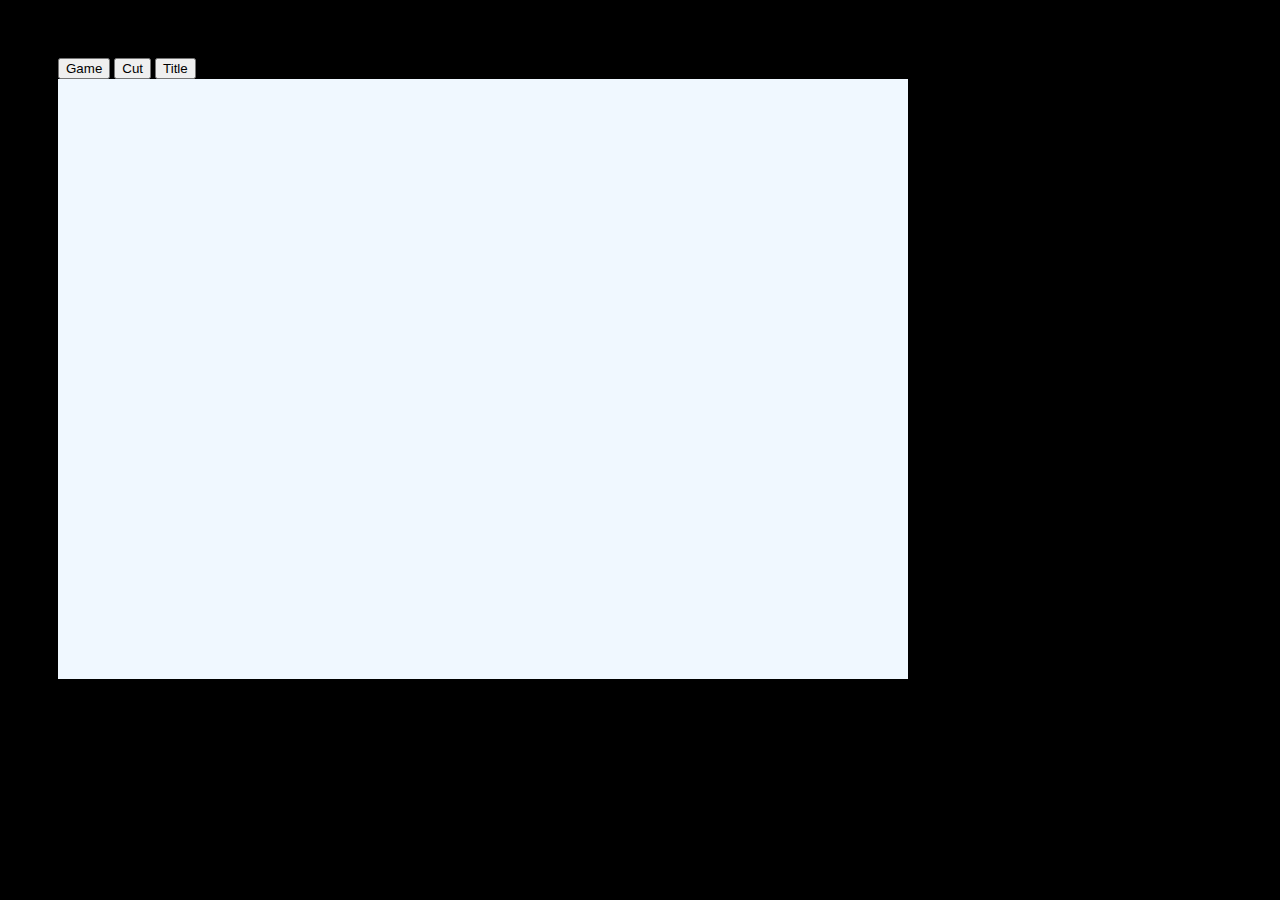
==== index.html @ c5c83557 "First Commit" ====
<!DOCTYPE html>
<html lang="en">
<head>
    <meta charset="UTF-8">
    <meta http-equiv="X-UA-Compatible" content="IE=edge">
    <meta name="viewport" content="width=device-width, initial-scale=1.0">
    <link rel="stylesheet" href="styles/home.css">
    <title>Ten Times at Timmy's</title>
    <script src="src/backdrophandle.js" defer></script>
</head>
<body>    
    <button onclick="changeBackdrop('game.html')">Game</button>
    <button onclick="changeBackdrop('cutscene.html')">Cut</button>
    <button onclick="changeBackdrop('titlescreen.html')">Title</button>
    <div>
        <iframe src="game.html" frameborder="0" width="850" height="600" id="content-frame"></iframe>
    </div>
</body>
</html>
---- styles/home.css ----
body{
    padding: 50px;
    background-color: black;
    color: white;
}
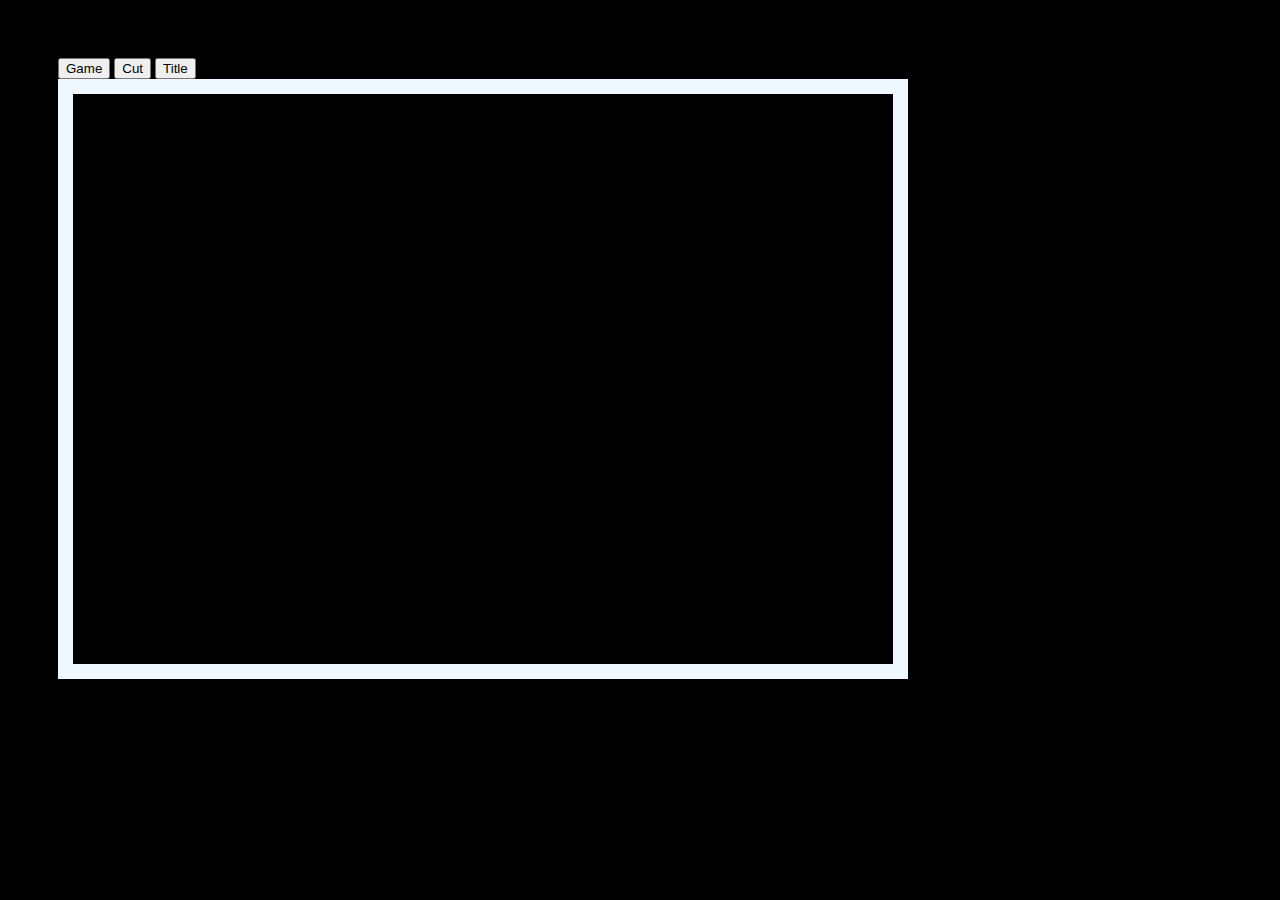
==== commit 5a6c8841: "com" ====
--- a/index.html
+++ b/index.html
@@ -6,7 +6,7 @@
     <meta name="viewport" content="width=device-width, initial-scale=1.0">
     <link rel="stylesheet" href="styles/home.css">
     <title>Ten Times at Timmy's</title>
-    <script src="src/backdrophandle.js" defer></script>
+    <script src="src/main.js" defer></script>
 </head>
 <body>    
     <button onclick="changeBackdrop('game.html')">Game</button>
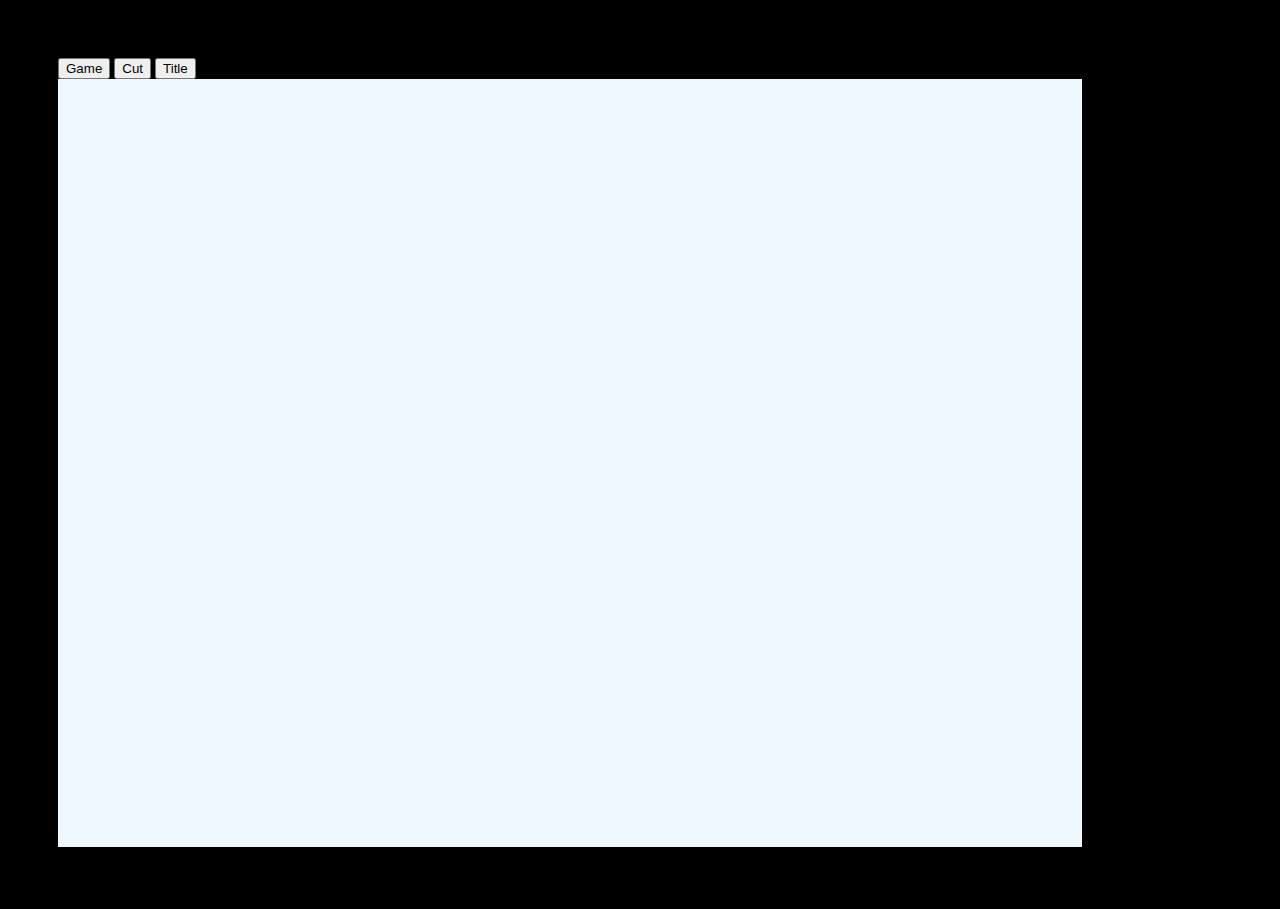
==== commit 7a70cc19: "eeio" ====
--- a/index.html
+++ b/index.html
@@ -13,7 +13,7 @@
     <button onclick="changeBackdrop('cutscene.html')">Cut</button>
     <button onclick="changeBackdrop('titlescreen.html')">Title</button>
     <div>
-        <iframe src="game.html" frameborder="0" width="850" height="600" id="content-frame"></iframe>
+        <iframe src="game.html" frameborder="0" width="1024" height="768" id="content-frame"></iframe>
     </div>
 </body>
 </html>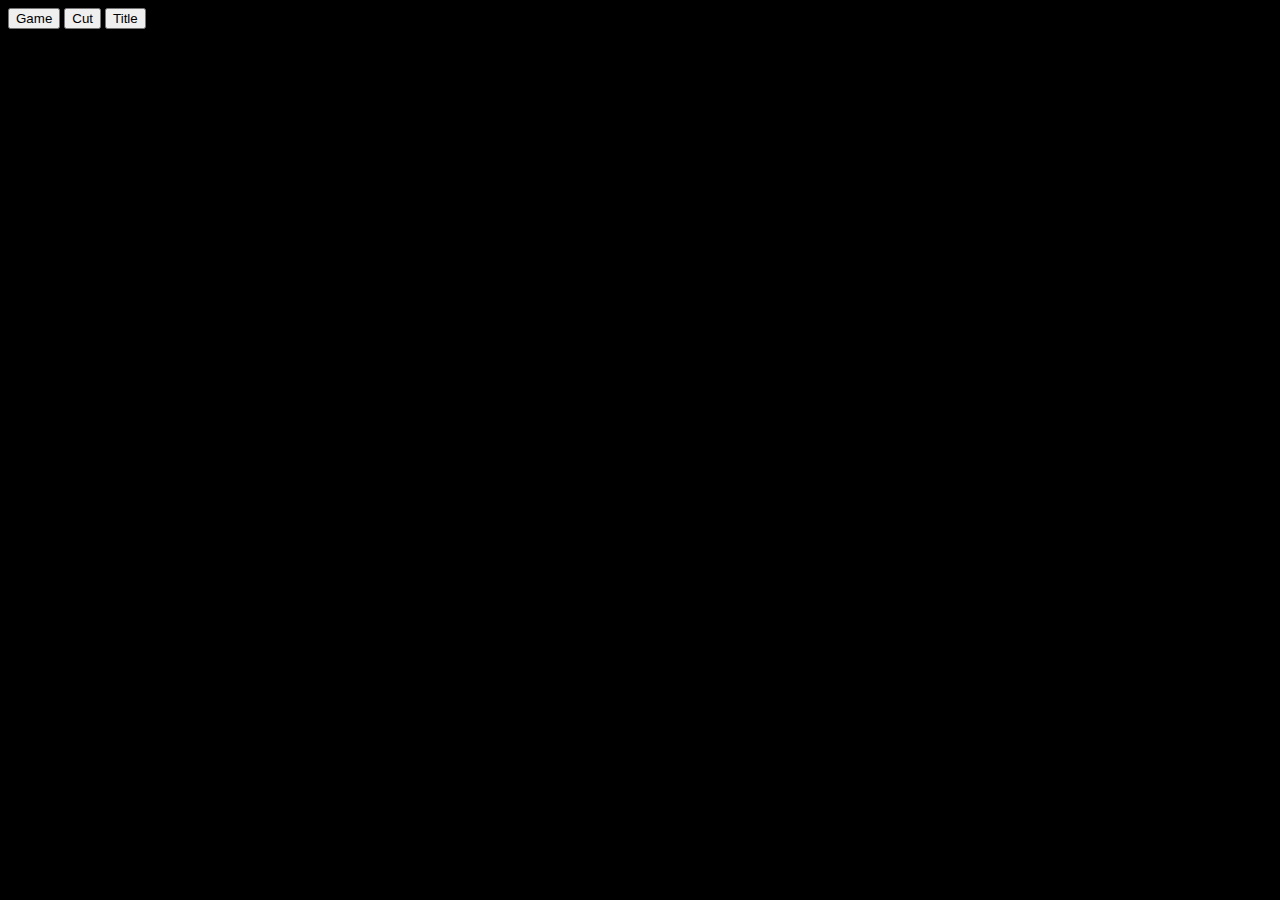
==== commit ff5f3826: "Update index.html" ====
--- a/index.html
+++ b/index.html
@@ -6,14 +6,19 @@
     <meta name="viewport" content="width=device-width, initial-scale=1.0">
     <link rel="stylesheet" href="styles/home.css">
     <title>Ten Times at Timmy's</title>
-    <script src="src/main.js" defer></script>
+    <script src="src/game/main.js" defer></script>
+    <script src="src/office/main.js" defer></script>
+    <script src="src/title/main.js" defer></script>
 </head>
-<body>    
-    <button onclick="changeBackdrop('game.html')">Game</button>
-    <button onclick="changeBackdrop('cutscene.html')">Cut</button>
-    <button onclick="changeBackdrop('titlescreen.html')">Title</button>
-    <div>
-        <iframe src="game.html" frameborder="0" width="1024" height="768" id="content-frame"></iframe>
+<body>
+    <div class="buttonContainer">
+        <button onclick="changeBackdrop('game.html')">Game</button>
+        <button onclick="changeBackdrop('cutscene.html')">Cut</button>
+        <button onclick="changeBackdrop('titlescreen.html')">Title</button>
+    </div>
+
+    <div class="gameContainer">
+        <iframe class="gameWindow" src="game.html" frameborder="0" width="1024" height="768" id="content-frame"></iframe>
     </div>
 </body>
-</html>+</html>
--- a/styles/home.css
+++ b/styles/home.css
@@ -1,5 +1,148 @@
-body{
-    padding: 50px;
-    background-color: black;
-    color: white;
-}+/* ================================== Animation Styling ================================== */
+    /* ----------- Variables ----------- */
+        :root {
+          --ease-in-3s: ease-in 3s;
+          --ease-in-6s: ease-in 6s;
+          --ease-in-8s: ease-in 8s;
+          --fadeIn: fadeIn;
+          --fadeIn2: fadeIn2;
+          --fadeIn3: fadeIn3;
+          --fadeIn4: fadeIn4;
+        }
+    /* --------------------------------- */
+
+
+    /* --- Keyframes Animations --- */
+        @keyframes fadeIn {
+          0%, 40% {
+              opacity: 0;
+          }
+          100% {
+              opacity: 1;
+          }
+        }
+
+        @keyframes fadeIn2 {
+          0%, 60% {
+              opacity: 0;
+          }
+          100% {
+              opacity: 0.5;
+          }
+        }
+
+        @keyframes fadeIn3 {
+          0%, 75% {
+              opacity: 0;
+          }
+          100% {
+              opacity: 1;
+          }
+        }
+
+        @keyframes fadeIn4 {
+          0%, 75% {
+              opacity: 0;
+          }
+          100% {
+              opacity: 0.45;
+          }
+        }
+    /* ---------------------------- */
+/* ======================================================================================= */
+
+
+/* -------------------- Base Styling -------------------- */
+    body {
+      padding: 0;
+      background-color: black;
+      color: white;
+      overflow-y: hidden;
+    }
+
+    #gameback {
+      padding: 0;
+      animation: var(--fadeIn) var(--ease-in-3s);
+      height: 100%;
+    }
+/* ------------------------------------------------------ */
+
+
+/* ================================ Title Screen Styling ================================ */
+    /* --------------- Start Button Styling --------------- */
+        #start {
+          animation: var(--fadeIn4) var(--ease-in-8s);
+          position: absolute;
+          top: 70%;
+          left: 26%;
+          color: white;
+          text-decoration: none;
+          font-family: "Road Rage";
+          font-size: 35px;
+          opacity: 0.45;
+          transition: 1.25s;
+        }
+
+        #start:hover {
+          transform: translateX(-15%) translateY(-12%);
+          cursor: pointer;
+          font-size: 50px;
+          opacity: 1;
+        }
+    /* ---------------------------------------------------- */
+
+
+    /* --------------- Reset Button Styling --------------- */
+        #reset {
+          animation: var(--fadeIn3) var(--ease-in-8s);
+          font-family: "Creepster";
+          position: absolute;
+          top: 95%;
+          left: 96%;
+          color: rgb(165, 42, 42);
+          text-decoration: none;
+          transition: 1.25s;
+        }
+
+        #reset:hover {
+          top: 94.5%;
+          left: 95.5%;
+          text-shadow: 0px 0px 25px red;
+          font-size: larger;
+        }
+    /* ---------------------------------------------------- */
+
+
+    /* ----------- Background & Title Styling ----------- */
+        #background {
+          width: 100%;
+          margin-top: -3%;
+        }
+
+        #title {
+          animation: var(--fadeIn2) var(--ease-in-6s);
+          opacity: 0.5;
+          width: 50%;
+          position: absolute;
+          top: 15%;
+          left: 5%;
+        }
+    /* -------------------------------------------------- */
+/* ====================================================================================== */
+
+
+
+
+/* ================================ Index Styling ================================ */
+
+    /* ----------- IFrame Styling ----------- */
+        .gameContainer {
+          display: flex;
+          justify-content: center;
+          align-items: center;
+        }
+
+    /* -------------------------------------- */
+
+
+/* =============================================================================== */
